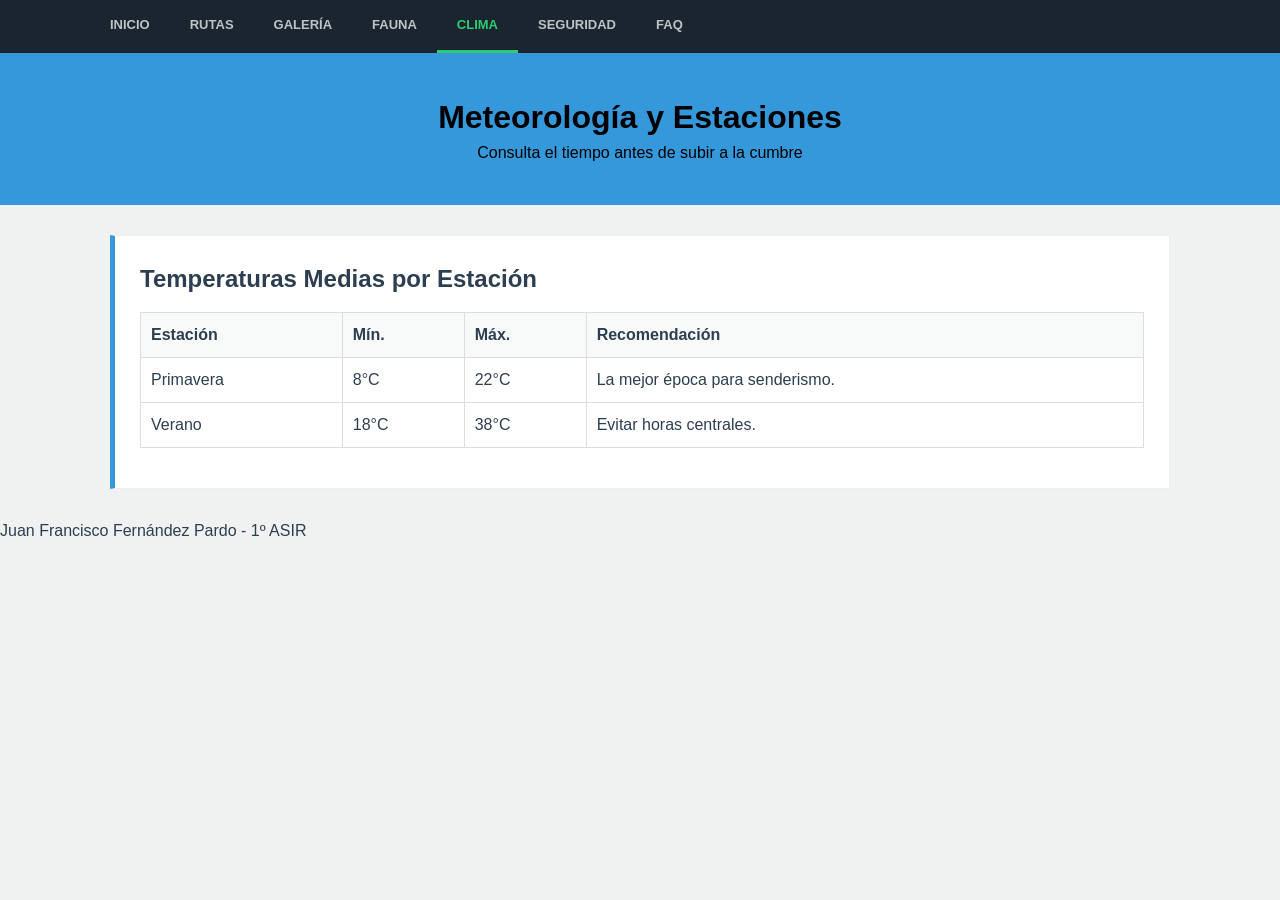
==== clima.html @ fdafaada "Add files via upload" ====
<!DOCTYPE html>
<html lang="es">
<head>
    <meta charset="UTF-8">
    <title>Clima | Málaga Mountain</title>
    <link rel="stylesheet" href="./css/estilos.css">
</head>
<body>

    <nav class="menu-navegacion">
        <ul>
            <li><a href="index.html">INICIO</a></li>
            <li><a href="rutas.html">RUTAS</a></li>
            <li><a href="galeria.html">GALERÍA</a></li>
            <li><a href="fauna.html">FAUNA</a></li>
            <li><a href="clima.html" class="link-activo">CLIMA</a></li>
            <li><a href="consejos.html">SEGURIDAD</a></li>
            <li><a href="faq.html">FAQ</a></li>
        </ul>
    </nav>

    <header class="header-seccion">
        <h1>Meteorología y Estaciones</h1>
        <p>Consulta el tiempo antes de subir a la cumbre</p>
    </header>

    <main class="contenedor-principal">
        <section class="seccion-blanca">
            <h2>Temperaturas Medias por Estación</h2>
            <table class="tabla-profesional">
                <thead>
                    <tr><th>Estación</th><th>Mín.</th><th>Máx.</th><th>Recomendación</th></tr>
                </thead>
                <tbody>
                    <tr><td>Primavera</td><td>8°C</td><td>22°C</td><td>La mejor época para senderismo.</td></tr>
                    <tr><td>Verano</td><td>18°C</td><td>38°C</td><td>Evitar horas centrales.</td></tr>
                </tbody>
            </table>
        </section>
    </main>

    <footer class="pie-pagina">
        <p>Juan Francisco Fernández Pardo - 1º ASIR</p>
    </footer>

</body>
</html>
---- css/estilos.css ----
* {
    margin: 0;
    padding: 0;
    box-sizing: border-box;
}

body {
    font-family: 'Trebuchet MS', sans-serif;
    background-color: #f0f2f1;
    color: #2c3e50;
    line-height: 1.5;
}

h1, h2, h3 {
    font-family: Verdana, sans-serif;
}

/* Navegación */
.menu-navegacion {
    background-color: #1a252f;
    position: sticky;
    top: 0;
    z-index: 1000;
}

.menu-navegacion ul {
    list-style: none;
    max-width: 1100px;
    margin: 0 auto;
    display: flex;
}

.menu-navegacion a {
    color: #bdc3c7;
    text-decoration: none;
    padding: 15px 20px;
    font-size: 13px;
    display: block;
    font-weight: bold;
}

.menu-navegacion a:hover {
    color: #ffffff;
    background-color: #2c3e50;
}

.link-activo {
    color: #2ecc71 !important;
    border-bottom: 3px solid #2ecc71;
}

/* Cabeceras */
.header-hero {
    background: #2c3e50;
    color: white;
    padding: 80px 5%;
    border-bottom: 8px solid #2ecc71;
}

.header-seccion {
    background-color: #3498db;
    color: rgb(0, 0, 0);
    padding: 40px;
    text-align: center;
}

/* Estructura de Páginas */
.contenedor-flexible {
    max-width: 1200px;
    margin: 30px auto;
    display: flex;
    gap: 25px;
    padding: 0 20px;
}

.contenido-principal {
    flex: 2;
}

.barra-lateral {
    flex: 1;
    background: #e5e9e8;
    padding: 20px;
    border: 1px solid #d1d8d7;
}

.contenedor-principal {
    max-width: 1100px;
    margin: 30px auto;
    padding: 0 20px;
}

/* Bloques de contenido */
.caja-info, .seccion-blanca {
    background: white;
    padding: 25px;
    margin-bottom: 20px;
    border-left: 5px solid #3498db;
    border-top: 1px solid #eee;
    border-right: 1px solid #eee;
    border-bottom: 1px solid #eee;
}

/* Tablas */
.tabla-profesional {
    width: 100%;
    border-collapse: collapse;
    margin: 15px 0;
}

.tabla-profesional th, .tabla-profesional td {
    border: 1px solid #ddd;
    padding: 10px;
    text-align: left;
}

.tabla-profesional th {
    background-color: #f8f9f9;
}

.badge {
    padding: 3px 8px;
    border-radius: 3px;
    color: white;
    font-size: 11px;
    text-transform: uppercase;
}

/* Grillas (Galería y Fauna) */
.galeria-grid {
    display: flex;
    flex-wrap: wrap;
    gap: 15px;
    justify-content: center;
}

.foto-item {
    background: white;
    border: 1px solid #ddd;
    width: 280px;
    padding: 5px;
}

.foto-item img {
    width: 100%;
    height: 180px;
    object-fit: cover;
}

.caption {
    padding: 10px;
    text-align: center;
    font-size: 14px;
}

/* Otros elementos */
.faq-respuesta {
    padding: 15px;
    background-color: #f9f9f9;
    border-left: 4px solid #2ecc71;
    margin: 10px 0 20px 0;
}

.boton-accion {
    display: inline-block;
    padding: 10px 20px;
    background-color: #2ecc71;
    color: white;
    text-decoration: none;
    font-weight: bold;
}

.form-final input, .form-final textarea {
    width: 100%;
    padding: 10px;
    margin: 8px 0;
    border: 1px solid #ccc;
}

.pie-simple {
    background: #1a252f;
    color: #7f8c8d;
    padding: 40px 20px;
    text-align: center;
    margin-top: 40px;
}
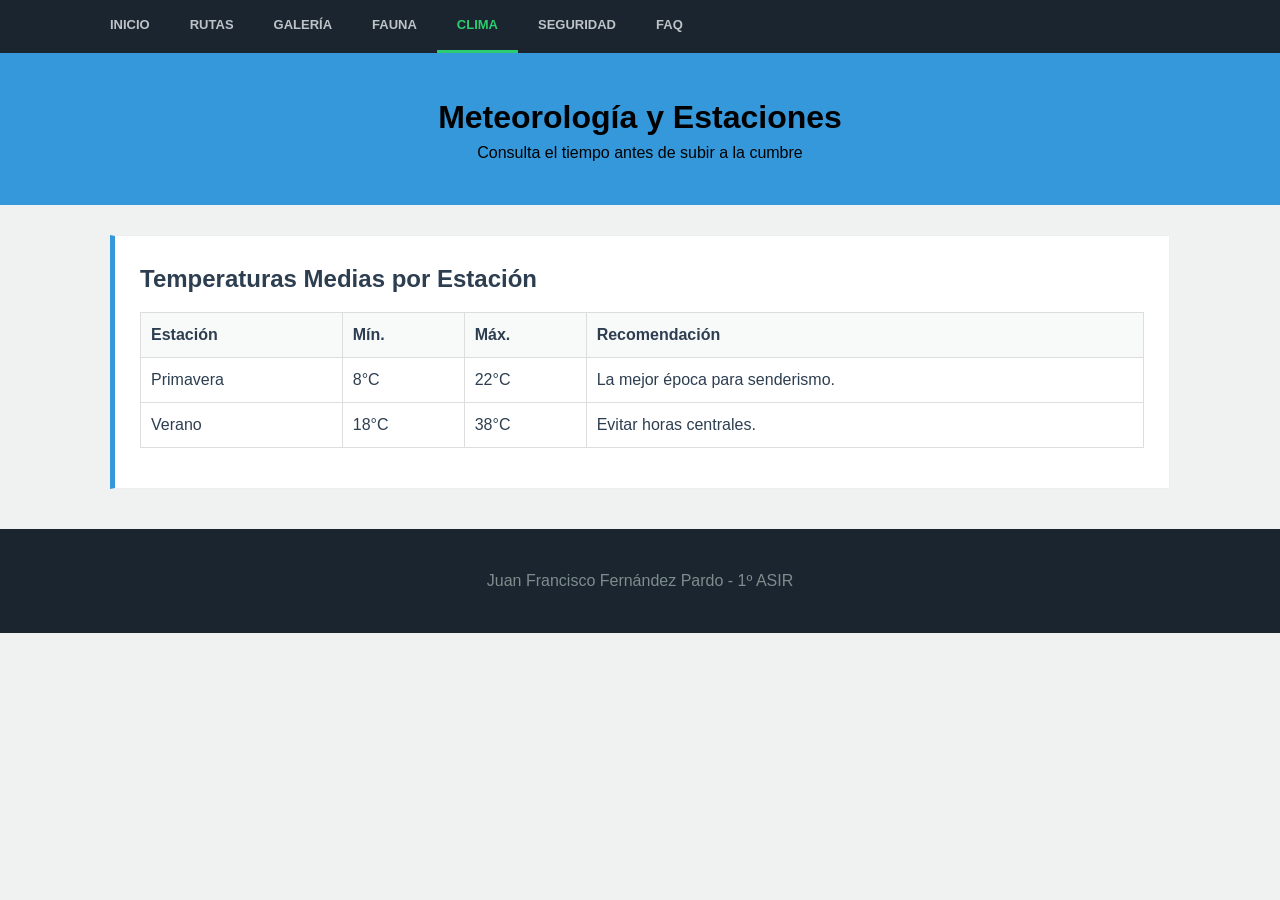
==== commit 6820f515: "Update clima.html" ====
--- a/clima.html
+++ b/clima.html
@@ -39,7 +39,7 @@
         </section>
     </main>
 
-    <footer class="pie-pagina">
+    <footer class="pie-simple">
         <p>Juan Francisco Fernández Pardo - 1º ASIR</p>
     </footer>
 
--- a/css/estilos.css
+++ b/css/estilos.css
@@ -183,4 +183,11 @@
     padding: 40px 20px;
     text-align: center;
     margin-top: 40px;
+}
+
+/* Pseudoelemento para la primera letra */
+.caja-info p::first-letter {
+    font-size: 1.2rem;
+    font-weight: bold;
+    color: #2c3e50;
 }
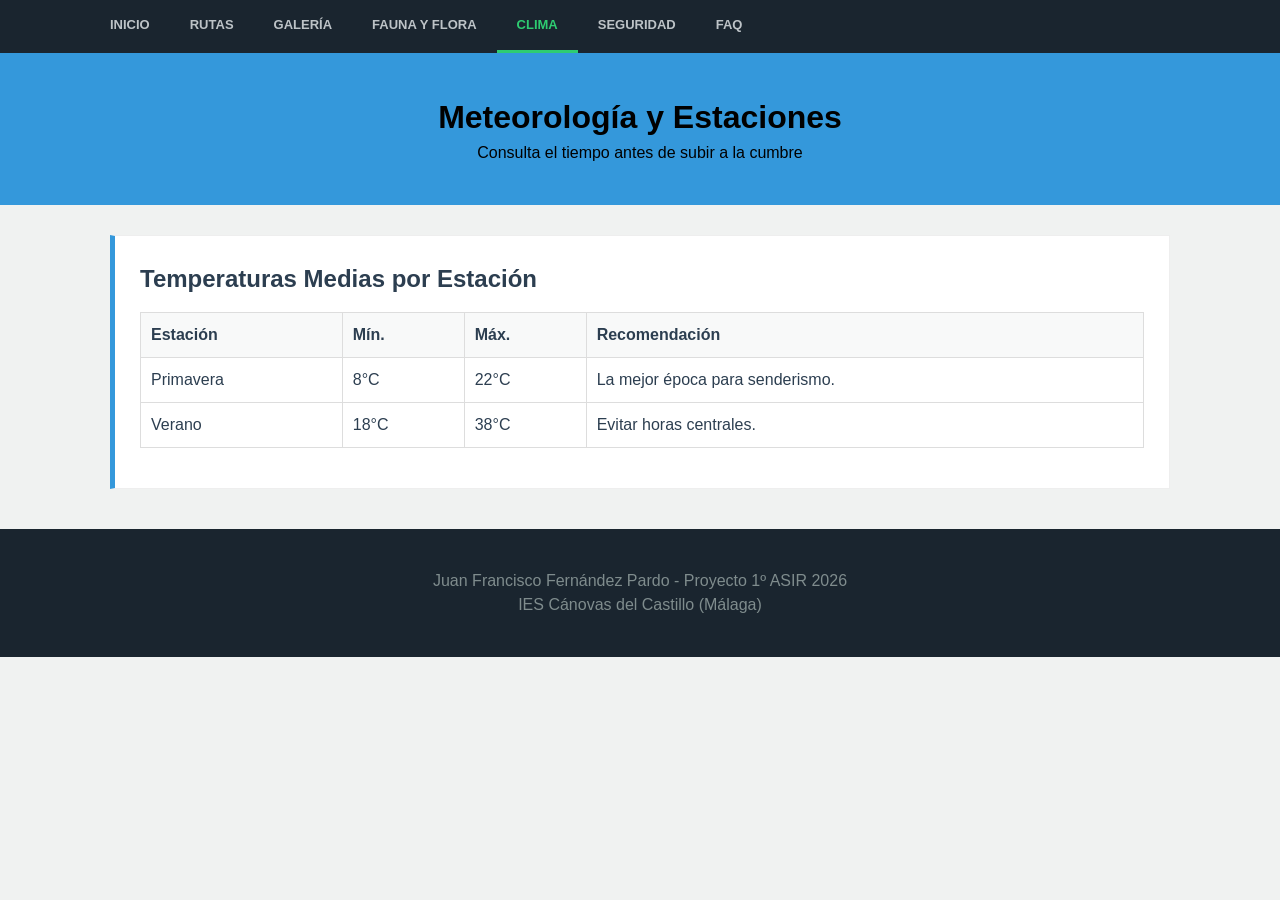
==== commit 076d69fc: "Refactor duplicated nav/footer into shared JS utility and badge styles into CSS Co-Authored-By: Devi" ====
--- a/clima.html
+++ b/clima.html
@@ -1,47 +1,36 @@
-<!DOCTYPE html>
-<html lang="es">
-<head>
-    <meta charset="UTF-8">
-    <title>Clima | Málaga Mountain</title>
-    <link rel="stylesheet" href="./css/estilos.css">
-</head>
-<body>
-
-    <nav class="menu-navegacion">
-        <ul>
-            <li><a href="index.html">INICIO</a></li>
-            <li><a href="rutas.html">RUTAS</a></li>
-            <li><a href="galeria.html">GALERÍA</a></li>
-            <li><a href="fauna.html">FAUNA</a></li>
-            <li><a href="clima.html" class="link-activo">CLIMA</a></li>
-            <li><a href="consejos.html">SEGURIDAD</a></li>
-            <li><a href="faq.html">FAQ</a></li>
-        </ul>
-    </nav>
-
-    <header class="header-seccion">
-        <h1>Meteorología y Estaciones</h1>
-        <p>Consulta el tiempo antes de subir a la cumbre</p>
-    </header>
-
-    <main class="contenedor-principal">
-        <section class="seccion-blanca">
-            <h2>Temperaturas Medias por Estación</h2>
-            <table class="tabla-profesional">
-                <thead>
-                    <tr><th>Estación</th><th>Mín.</th><th>Máx.</th><th>Recomendación</th></tr>
-                </thead>
-                <tbody>
-                    <tr><td>Primavera</td><td>8°C</td><td>22°C</td><td>La mejor época para senderismo.</td></tr>
-                    <tr><td>Verano</td><td>18°C</td><td>38°C</td><td>Evitar horas centrales.</td></tr>
-                </tbody>
-            </table>
-        </section>
-    </main>
-
-    <footer class="pie-simple">
-        <p>Juan Francisco Fernández Pardo - 1º ASIR</p>
-    </footer>
-
-</body>
+<!DOCTYPE html>
+<html lang="es">
+<head>
+    <meta charset="UTF-8">
+    <title>Clima | Málaga Mountain</title>
+    <link rel="stylesheet" href="./css/estilos.css">
+    <script src="./js/site.js" defer></script>
+</head>
+<body>
+
+    <nav class="menu-navegacion" data-site-nav></nav>
+
+    <header class="header-seccion">
+        <h1>Meteorología y Estaciones</h1>
+        <p>Consulta el tiempo antes de subir a la cumbre</p>
+    </header>
+
+    <main class="contenedor-principal">
+        <section class="seccion-blanca">
+            <h2>Temperaturas Medias por Estación</h2>
+            <table class="tabla-profesional">
+                <thead>
+                    <tr><th>Estación</th><th>Mín.</th><th>Máx.</th><th>Recomendación</th></tr>
+                </thead>
+                <tbody>
+                    <tr><td>Primavera</td><td>8°C</td><td>22°C</td><td>La mejor época para senderismo.</td></tr>
+                    <tr><td>Verano</td><td>18°C</td><td>38°C</td><td>Evitar horas centrales.</td></tr>
+                </tbody>
+            </table>
+        </section>
+    </main>
+
+    <footer class="pie-simple" data-site-footer></footer>
+
+</body>
 </html>
--- a/css/estilos.css
+++ b/css/estilos.css
@@ -1,193 +1,205 @@
-* {
-    margin: 0;
-    padding: 0;
-    box-sizing: border-box;
-}
-
-body {
-    font-family: 'Trebuchet MS', sans-serif;
-    background-color: #f0f2f1;
-    color: #2c3e50;
-    line-height: 1.5;
-}
-
-h1, h2, h3 {
-    font-family: Verdana, sans-serif;
-}
-
-/* Navegación */
-.menu-navegacion {
-    background-color: #1a252f;
-    position: sticky;
-    top: 0;
-    z-index: 1000;
-}
-
-.menu-navegacion ul {
-    list-style: none;
-    max-width: 1100px;
-    margin: 0 auto;
-    display: flex;
-}
-
-.menu-navegacion a {
-    color: #bdc3c7;
-    text-decoration: none;
-    padding: 15px 20px;
-    font-size: 13px;
-    display: block;
-    font-weight: bold;
-}
-
-.menu-navegacion a:hover {
-    color: #ffffff;
-    background-color: #2c3e50;
-}
-
-.link-activo {
-    color: #2ecc71 !important;
-    border-bottom: 3px solid #2ecc71;
-}
-
-/* Cabeceras */
-.header-hero {
-    background: #2c3e50;
-    color: white;
-    padding: 80px 5%;
-    border-bottom: 8px solid #2ecc71;
-}
-
-.header-seccion {
-    background-color: #3498db;
-    color: rgb(0, 0, 0);
-    padding: 40px;
-    text-align: center;
-}
-
-/* Estructura de Páginas */
-.contenedor-flexible {
-    max-width: 1200px;
-    margin: 30px auto;
-    display: flex;
-    gap: 25px;
-    padding: 0 20px;
-}
-
-.contenido-principal {
-    flex: 2;
-}
-
-.barra-lateral {
-    flex: 1;
-    background: #e5e9e8;
-    padding: 20px;
-    border: 1px solid #d1d8d7;
-}
-
-.contenedor-principal {
-    max-width: 1100px;
-    margin: 30px auto;
-    padding: 0 20px;
-}
-
-/* Bloques de contenido */
-.caja-info, .seccion-blanca {
-    background: white;
-    padding: 25px;
-    margin-bottom: 20px;
-    border-left: 5px solid #3498db;
-    border-top: 1px solid #eee;
-    border-right: 1px solid #eee;
-    border-bottom: 1px solid #eee;
-}
-
-/* Tablas */
-.tabla-profesional {
-    width: 100%;
-    border-collapse: collapse;
-    margin: 15px 0;
-}
-
-.tabla-profesional th, .tabla-profesional td {
-    border: 1px solid #ddd;
-    padding: 10px;
-    text-align: left;
-}
-
-.tabla-profesional th {
-    background-color: #f8f9f9;
-}
-
-.badge {
-    padding: 3px 8px;
-    border-radius: 3px;
-    color: white;
-    font-size: 11px;
-    text-transform: uppercase;
-}
-
-/* Grillas (Galería y Fauna) */
-.galeria-grid {
-    display: flex;
-    flex-wrap: wrap;
-    gap: 15px;
-    justify-content: center;
-}
-
-.foto-item {
-    background: white;
-    border: 1px solid #ddd;
-    width: 280px;
-    padding: 5px;
-}
-
-.foto-item img {
-    width: 100%;
-    height: 180px;
-    object-fit: cover;
-}
-
-.caption {
-    padding: 10px;
-    text-align: center;
-    font-size: 14px;
-}
-
-/* Otros elementos */
-.faq-respuesta {
-    padding: 15px;
-    background-color: #f9f9f9;
-    border-left: 4px solid #2ecc71;
-    margin: 10px 0 20px 0;
-}
-
-.boton-accion {
-    display: inline-block;
-    padding: 10px 20px;
-    background-color: #2ecc71;
-    color: white;
-    text-decoration: none;
-    font-weight: bold;
-}
-
-.form-final input, .form-final textarea {
-    width: 100%;
-    padding: 10px;
-    margin: 8px 0;
-    border: 1px solid #ccc;
-}
-
-.pie-simple {
-    background: #1a252f;
-    color: #7f8c8d;
-    padding: 40px 20px;
-    text-align: center;
-    margin-top: 40px;
-}
-
-/* Pseudoelemento para la primera letra */
-.caja-info p::first-letter {
-    font-size: 1.2rem;
-    font-weight: bold;
-    color: #2c3e50;
+* {
+    margin: 0;
+    padding: 0;
+    box-sizing: border-box;
+}
+
+body {
+    font-family: 'Trebuchet MS', sans-serif;
+    background-color: #f0f2f1;
+    color: #2c3e50;
+    line-height: 1.5;
+}
+
+h1, h2, h3 {
+    font-family: Verdana, sans-serif;
+}
+
+/* Navegación */
+.menu-navegacion {
+    background-color: #1a252f;
+    position: sticky;
+    top: 0;
+    z-index: 1000;
+}
+
+.menu-navegacion ul {
+    list-style: none;
+    max-width: 1100px;
+    margin: 0 auto;
+    display: flex;
+}
+
+.menu-navegacion a {
+    color: #bdc3c7;
+    text-decoration: none;
+    padding: 15px 20px;
+    font-size: 13px;
+    display: block;
+    font-weight: bold;
+}
+
+.menu-navegacion a:hover {
+    color: #ffffff;
+    background-color: #2c3e50;
+}
+
+.link-activo {
+    color: #2ecc71 !important;
+    border-bottom: 3px solid #2ecc71;
+}
+
+/* Cabeceras */
+.header-hero {
+    background: #2c3e50;
+    color: white;
+    padding: 80px 5%;
+    border-bottom: 8px solid #2ecc71;
+}
+
+.header-seccion {
+    background-color: #3498db;
+    color: rgb(0, 0, 0);
+    padding: 40px;
+    text-align: center;
+}
+
+/* Estructura de Páginas */
+.contenedor-flexible {
+    max-width: 1200px;
+    margin: 30px auto;
+    display: flex;
+    gap: 25px;
+    padding: 0 20px;
+}
+
+.contenido-principal {
+    flex: 2;
+}
+
+.barra-lateral {
+    flex: 1;
+    background: #e5e9e8;
+    padding: 20px;
+    border: 1px solid #d1d8d7;
+}
+
+.contenedor-principal {
+    max-width: 1100px;
+    margin: 30px auto;
+    padding: 0 20px;
+}
+
+/* Bloques de contenido */
+.caja-info, .seccion-blanca {
+    background: white;
+    padding: 25px;
+    margin-bottom: 20px;
+    border-left: 5px solid #3498db;
+    border-top: 1px solid #eee;
+    border-right: 1px solid #eee;
+    border-bottom: 1px solid #eee;
+}
+
+/* Tablas */
+.tabla-profesional {
+    width: 100%;
+    border-collapse: collapse;
+    margin: 15px 0;
+}
+
+.tabla-profesional th, .tabla-profesional td {
+    border: 1px solid #ddd;
+    padding: 10px;
+    text-align: left;
+}
+
+.tabla-profesional th {
+    background-color: #f8f9f9;
+}
+
+.badge {
+    padding: 3px 8px;
+    border-radius: 3px;
+    color: white;
+    font-size: 11px;
+    text-transform: uppercase;
+}
+
+.badge.alta {
+    background-color: #e74c3c;
+}
+
+.badge.media {
+    background-color: #f39c12;
+}
+
+.badge.baja {
+    background-color: #27ae60;
+}
+
+/* Grillas (Galería y Fauna) */
+.galeria-grid {
+    display: flex;
+    flex-wrap: wrap;
+    gap: 15px;
+    justify-content: center;
+}
+
+.foto-item {
+    background: white;
+    border: 1px solid #ddd;
+    width: 280px;
+    padding: 5px;
+}
+
+.foto-item img {
+    width: 100%;
+    height: 180px;
+    object-fit: cover;
+}
+
+.caption {
+    padding: 10px;
+    text-align: center;
+    font-size: 14px;
+}
+
+/* Otros elementos */
+.faq-respuesta {
+    padding: 15px;
+    background-color: #f9f9f9;
+    border-left: 4px solid #2ecc71;
+    margin: 10px 0 20px 0;
+}
+
+.boton-accion {
+    display: inline-block;
+    padding: 10px 20px;
+    background-color: #2ecc71;
+    color: white;
+    text-decoration: none;
+    font-weight: bold;
+}
+
+.form-final input, .form-final textarea {
+    width: 100%;
+    padding: 10px;
+    margin: 8px 0;
+    border: 1px solid #ccc;
+}
+
+.pie-simple {
+    background: #1a252f;
+    color: #7f8c8d;
+    padding: 40px 20px;
+    text-align: center;
+    margin-top: 40px;
+}
+
+/* Pseudoelemento para la primera letra */
+.caja-info p::first-letter {
+    font-size: 1.2rem;
+    font-weight: bold;
+    color: #2c3e50;
 }
